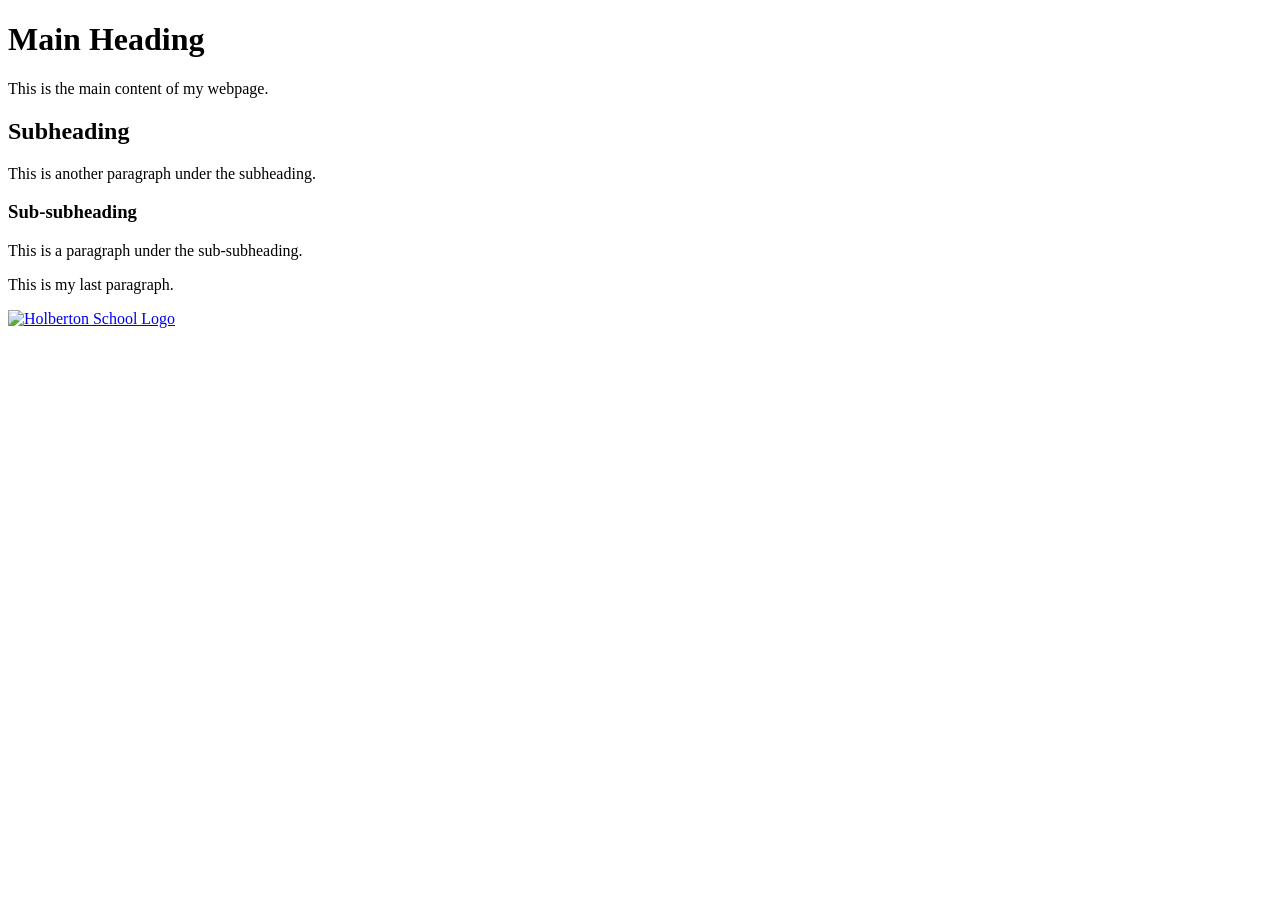
==== html_basic/index.html @ d3ceb9f1 "index.html" ====
<!DOCTYPE html>
<html lang="en">
<head>
    <meta charset="UTF-8">
    <meta name="viewport" content="width=device-width, initial-scale=1.0">
    <title>My Simple Page</title>
</head>
<body>

    <h1>Main Heading </h1>

    <p>This is the main content of my webpage.</p>

    <h2>Subheading </h2>

    <p>This is another paragraph under the subheading.</p>

    <h3>Sub-subheading</h3>

    <p>This is a paragraph under the sub-subheading.</p>

    
    <p>This is my last paragraph.</p>
    
   
    <a href="https://www.holbertonschool.com/holberton-logo.png" target="_blank">
        <img src="https://www.holbertonschool.com/holberton-logo.png" alt="Holberton School Logo">
    </a>

</body>
</html>
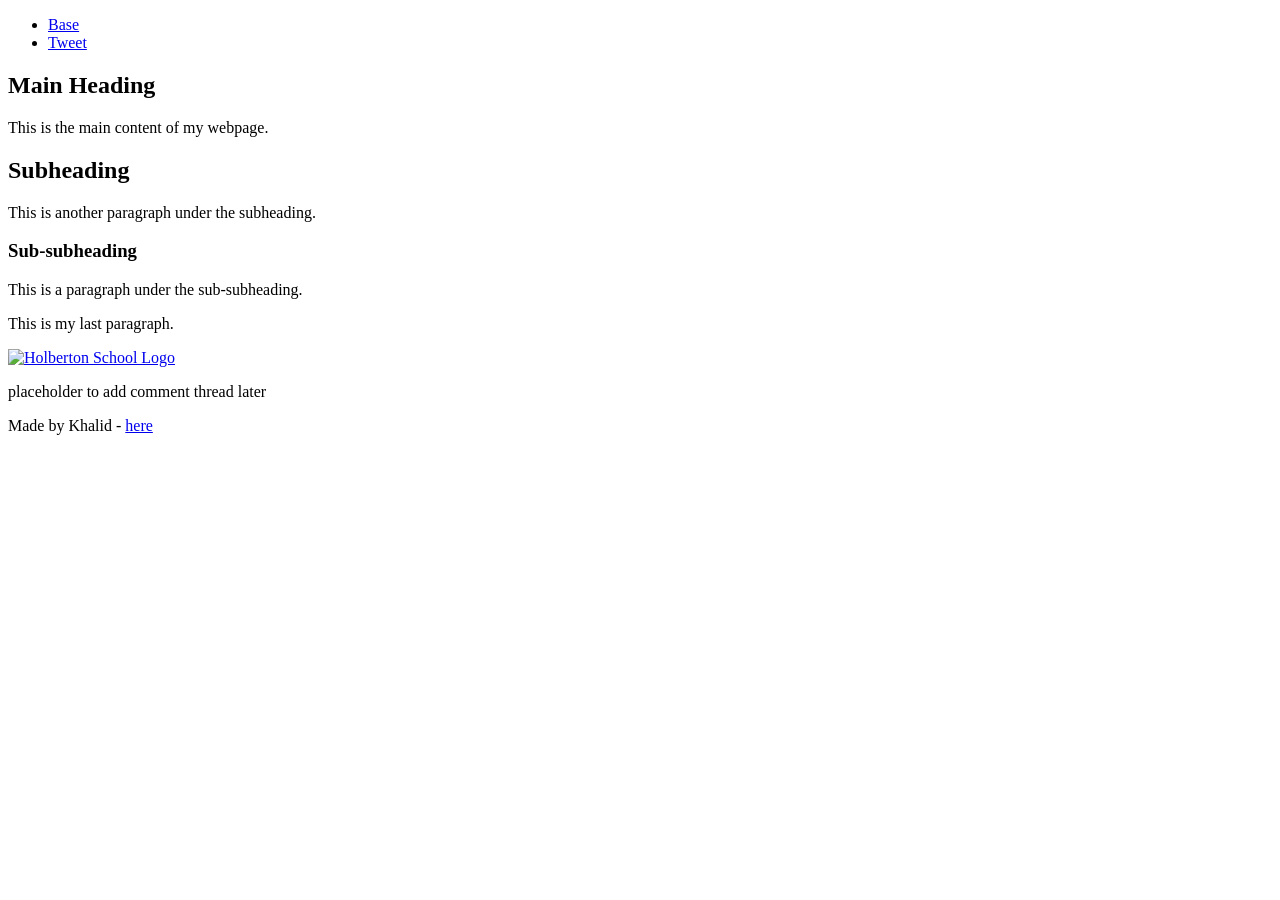
==== commit afe9633a: "commit" ====
--- a/html_basic/index.html
+++ b/html_basic/index.html
@@ -7,25 +7,50 @@
 </head>
 <body>
 
-    <h1>Main Heading </h1>
+    <header>
+        <ul>
+            <li><a href="/base_index.html">Base</a></li>
+            <li><a href="tweets.html">Tweet</a></li>
+        </ul>
+    </header>
 
-    <p>This is the main content of my webpage.</p>
+    <main>
 
-    <h2>Subheading </h2>
+        <article>        
+            <h1>Main Heading </h1>
 
-    <p>This is another paragraph under the subheading.</p>
+            <p>This is the main content of my webpage.</p>
+        
+            <h2>Subheading </h2>
+        
+            <p>This is another paragraph under the subheading.</p>
+        
+            <h3>Sub-subheading</h3>
+        
+            <p>This is a paragraph under the sub-subheading.</p>
+        
+            
+            <p>This is my last paragraph.</p>
+            
+           
+            <a href="https://www.holbertonschool.com/holberton-logo.png" target="_blank">
+                <img src="https://www.holbertonschool.com/holberton-logo.png" alt="Holberton School Logo">
+            </a>
+    </article>
 
-    <h3>Sub-subheading</h3>
+    <aside>
+        <p>placeholder to add comment thread later</p>
+    </aside>
 
-    <p>This is a paragraph under the sub-subheading.</p>
 
-    
-    <p>This is my last paragraph.</p>
-    
-   
-    <a href="https://www.holbertonschool.com/holberton-logo.png" target="_blank">
-        <img src="https://www.holbertonschool.com/holberton-logo.png" alt="Holberton School Logo">
-    </a>
+    <footer>
+        <p>Made by Khalid - <a href="https://www.facebook.com/" target="_blank">here</a></p>
+    </footer>
+
+
+    </main>
+
+
 
 </body>
 </html>
